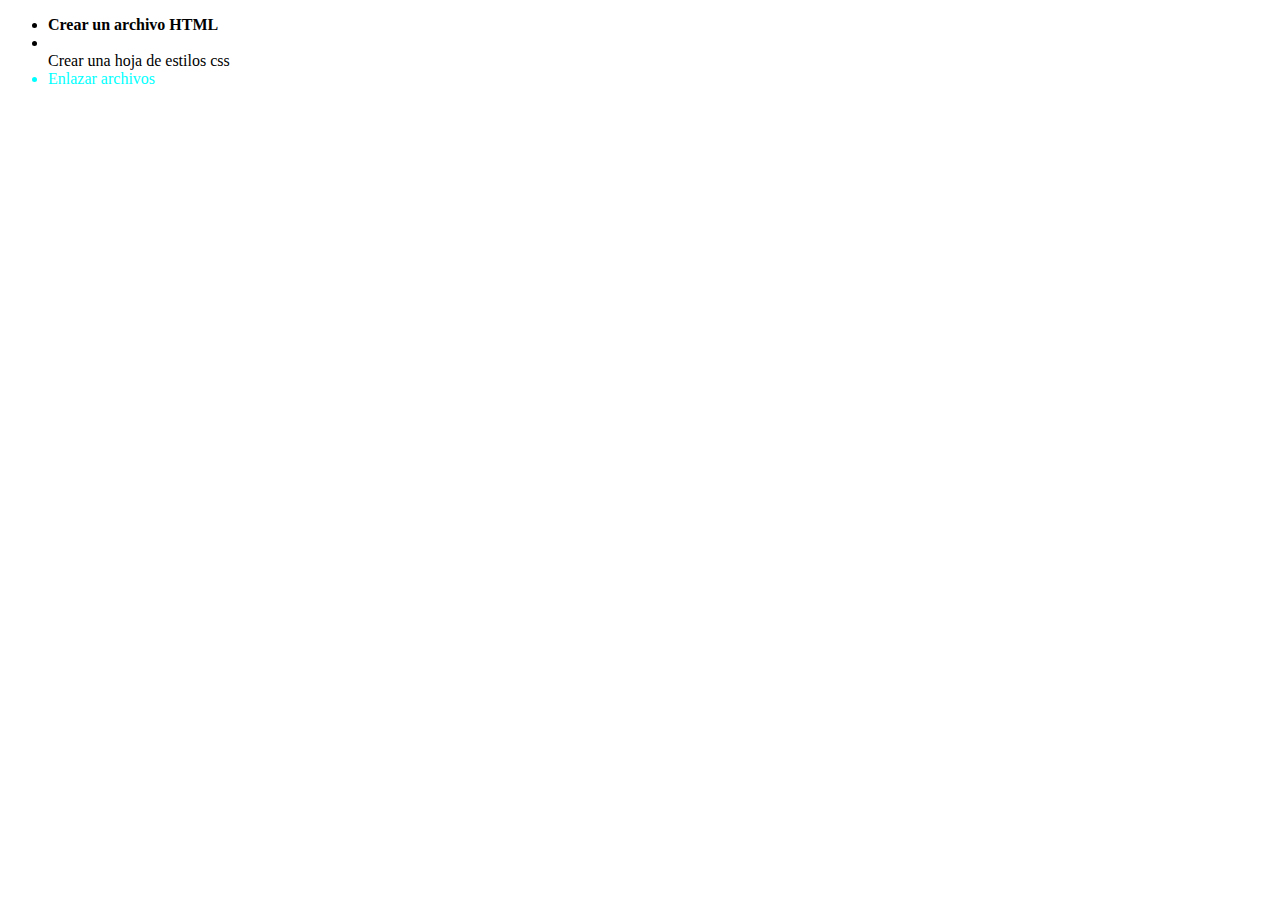
==== Ejercicio 3/estructura.html @ 86960b7f "agregando algunos tags ccs en otro exercise" ====
<!DOCTYPE html>
<html lang="en">
<head>
    <meta charset="UTF-8">
    <meta http-equiv="X-UA-Compatible" content="IE=edge">
    <meta name="viewport" content="width=device-width, initial-scale=1.0">
    <title>Document</title>
    <link rel='stylesheet' type='text/css' media='screen' href='css/estilos.css'>
</head>
<body>

    <ul>
        <li class="first_Code">Crear un archivo HTML</li>
        <li class="second_Code"></li>Crear una hoja de estilos css</li>
        <li class="Third_Code" id="third">Enlazar archivos</li>
    </ul>
    
</body>
</html>
---- Ejercicio 3/css/estilos.css ----
.first_Code{
    font-weight: bold;
}

.second_Code{
    text-decoration: line-through;
}

[id="third"]{
    color: aqua;
}
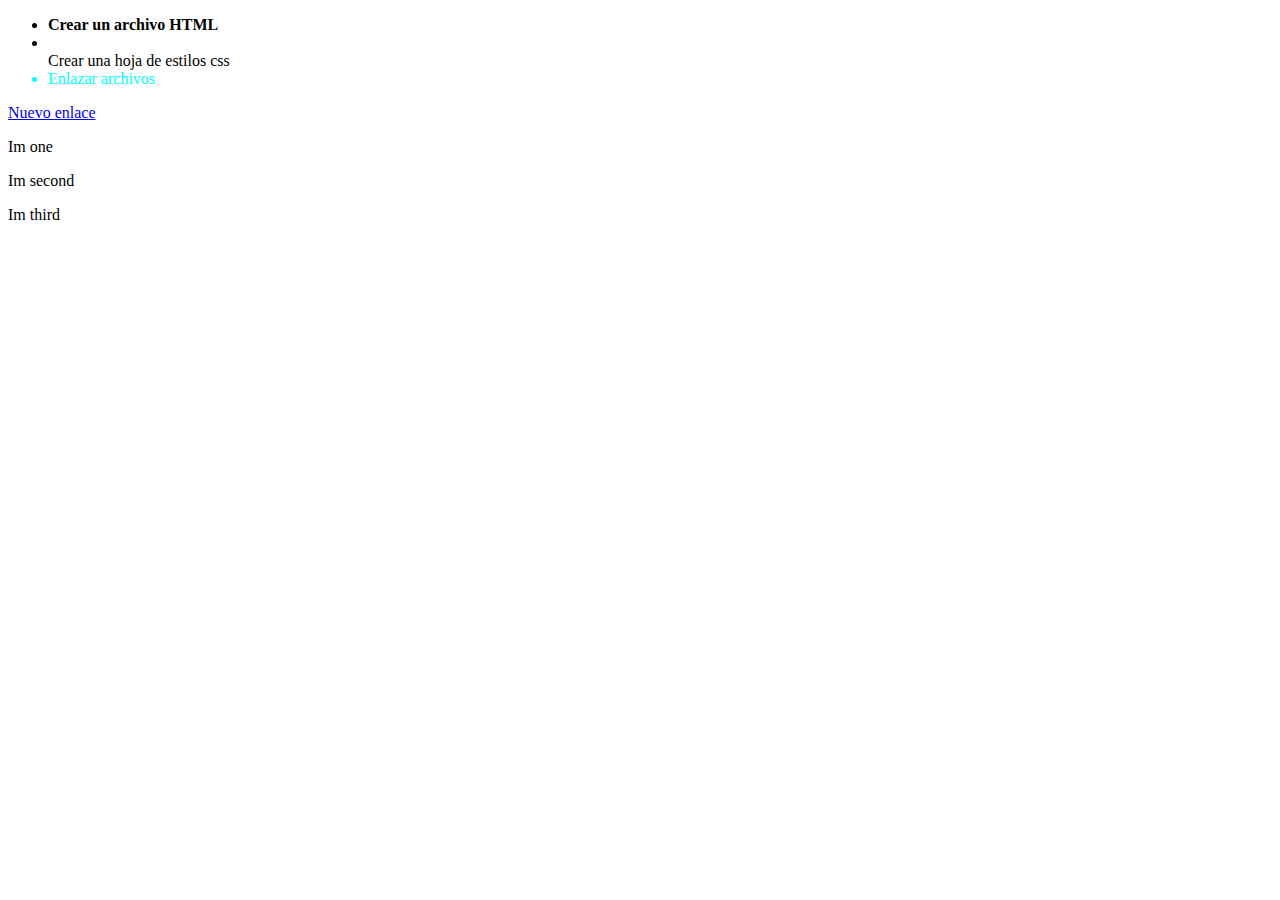
==== commit 0942d6f3: "agregando tags en ccs aprendiendo in class" ====
--- a/Ejercicio 3/estructura.html
+++ b/Ejercicio 3/estructura.html
@@ -14,6 +14,18 @@
         <li class="second_Code"></li>Crear una hoja de estilos css</li>
         <li class="Third_Code" id="third">Enlazar archivos</li>
     </ul>
+
+    <a href="#">Nuevo enlace</a>
+
+    <div class="une">
+        <p>Im one</p>
+        <div class="2">
+            <p>Im second</p>
+            <div class="3">
+                <p>Im third</p>
+            </div>
+        </div>
+    </div>
     
 </body>
 </html>--- a/Ejercicio 3/css/estilos.css
+++ b/Ejercicio 3/css/estilos.css
@@ -9,4 +9,14 @@
 
 [id="third"]{
     color: aqua;
-}+}
+
+a:active{
+    background-color: brown;
+}
+
+.une:hover{
+    font-size: xx-small;
+    display: none;
+}
+
